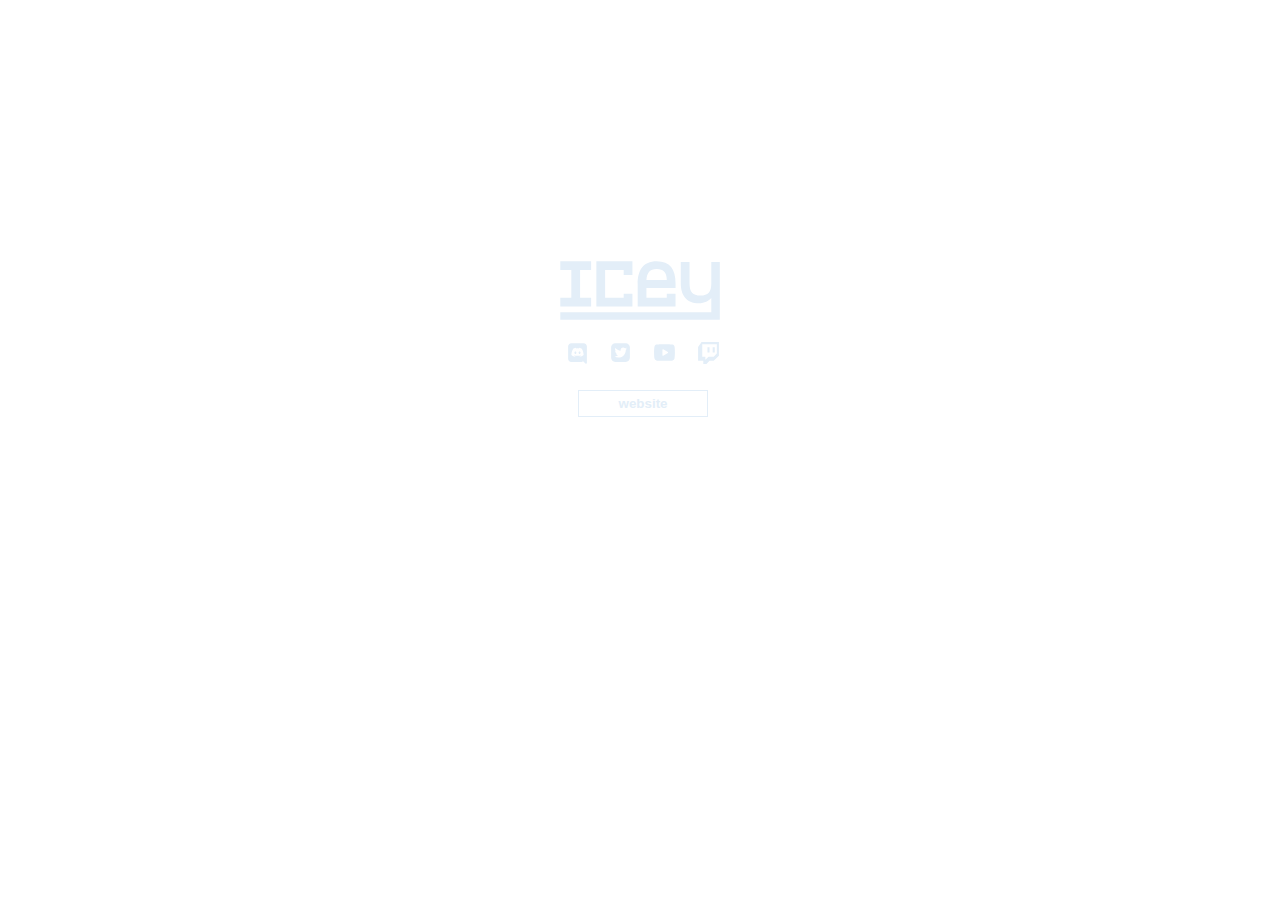
==== index.html @ df65fabd "Add files via upload" ====
<!DOCTYPE html>
<html>

    <head>
        <title>Icey Socials</title>
        <link href="main.css" rel="stylesheet" type="text/css"/>
    </head>

    <body>

        <div class="icey">
            <img width="160" src=icey.svg>
        </div>

        <div class="icons">
            <span class="helper"></span>
            <ul class="icons">
            <a href="https://discord.io/iceypoo" class="discord"><svg fill="currentColor" xmlns="http://www.w3.org/2000/svg"  viewBox="0 0 24 24" width="25px" height="25px"><path d="M14,11.02c-0.52,0-0.94,0.53-0.94,1.18c0,0.65,0.42,1.18,0.94,1.18s0.94-0.53,0.94-1.18C14.94,11.55,14.52,11.02,14,11.02z M10,11.02c-0.52,0-0.94,0.53-0.94,1.18c0,0.65,0.42,1.18,0.94,1.18s0.94-0.53,0.94-1.18C10.94,11.55,10.52,11.02,10,11.02z M14,11.02c-0.52,0-0.94,0.53-0.94,1.18c0,0.65,0.42,1.18,0.94,1.18s0.94-0.53,0.94-1.18C14.94,11.55,14.52,11.02,14,11.02z M10,11.02c-0.52,0-0.94,0.53-0.94,1.18c0,0.65,0.42,1.18,0.94,1.18s0.94-0.53,0.94-1.18C10.94,11.55,10.52,11.02,10,11.02z M18,3H6	C4.34,3,3,4.34,3,6v12c0,1.66,1.34,3,3,3h11l-0.38-1.41l3.01,3.03c0.51,0.51,1.37,0.15,1.37-0.56V6C21,4.34,19.66,3,18,3z M17.57,14.74C16.2,15.99,14.41,16,14.41,16l-0.43-0.58c0.44-0.15,0.82-0.35,1.21-0.65l-0.09-0.24c-0.72,0.33-1.65,0.53-3.1,0.53	s-2.38-0.2-3.1-0.53l-0.09,0.24c0.39,0.3,0.77,0.5,1.21,0.65L9.59,16c0,0-1.79-0.01-3.16-1.26c-0.22-0.2-0.31-0.51-0.29-0.8	C6.39,11.05,7.28,9.3,7.6,8.76c0.07-0.13,0.17-0.23,0.29-0.32c0.38-0.25,1.33-0.81,2.5-0.93l0.3,0.61c0.43-0.08,0.9-0.14,1.31-0.14	c0.4,0,0.86,0.06,1.31,0.14l0.3-0.61c1.12,0.09,2.11,0.67,2.5,0.93c0.12,0.09,0.22,0.19,0.29,0.32c0.32,0.55,1.21,2.29,1.46,5.18	C17.88,14.23,17.79,14.54,17.57,14.74z M14,11.02c-0.52,0-0.94,0.53-0.94,1.18c0,0.65,0.42,1.18,0.94,1.18s0.94-0.53,0.94-1.18	C14.94,11.55,14.52,11.02,14,11.02z M10,11.02c-0.52,0-0.94,0.53-0.94,1.18c0,0.65,0.42,1.18,0.94,1.18s0.94-0.53,0.94-1.18	C10.94,11.55,10.52,11.02,10,11.02z"/></svg></a>
            <a href="https://twitter.com/iceypooo" class="twitter"><?xml version="1.0"?><svg fill="currentColor" xmlns="http://www.w3.org/2000/svg"  viewBox="0 0 24 24" width="25px" height="25px">    <path d="M17,3H7C4.791,3,3,4.791,3,7v10c0,2.209,1.791,4,4,4h10c2.209,0,4-1.791,4-4V7C21,4.791,19.209,3,17,3z M17.05,9.514 c0,0.086,0,0.171,0,0.343c0,3.257-2.486,7.029-7.029,7.029c-1.371,0-2.657-0.429-3.771-1.114c0.171,0,0.429,0,0.6,0 c1.114,0,2.229-0.429,3.086-1.029c-1.114,0-1.971-0.771-2.314-1.714c0.171,0,0.343,0.086,0.429,0.086c0.257,0,0.429,0,0.686-0.086 c-1.114-0.257-1.971-1.2-1.971-2.4c0.343,0.171,0.686,0.257,1.114,0.343c-0.686-0.6-1.114-1.286-1.114-2.143 c0-0.429,0.086-0.857,0.343-1.2c1.2,1.457,3,2.486,5.057,2.571c0-0.171-0.086-0.343-0.086-0.6c0-1.371,1.114-2.486,2.486-2.486 c0.686,0,1.371,0.257,1.8,0.771c0.6-0.086,1.114-0.343,1.543-0.6c-0.171,0.6-0.6,1.029-1.114,1.371 c0.514-0.086,0.943-0.171,1.457-0.429C17.907,8.743,17.479,9.171,17.05,9.514z"/></svg></a>
            <a href="https://youtube.com/iceypoo" class="youtube"><?xml version="1.0"?><svg fill="currentColor" xmlns="http://www.w3.org/2000/svg"  viewBox="0 0 24 24" width="25px" height="25px">    <path d="M21.582,6.186c-0.23-0.86-0.908-1.538-1.768-1.768C18.254,4,12,4,12,4S5.746,4,4.186,4.418 c-0.86,0.23-1.538,0.908-1.768,1.768C2,7.746,2,12,2,12s0,4.254,0.418,5.814c0.23,0.86,0.908,1.538,1.768,1.768 C5.746,20,12,20,12,20s6.254,0,7.814-0.418c0.861-0.23,1.538-0.908,1.768-1.768C22,16.254,22,12,22,12S22,7.746,21.582,6.186z M10,14.598V9.402c0-0.385,0.417-0.625,0.75-0.433l4.5,2.598c0.333,0.192,0.333,0.674,0,0.866l-4.5,2.598 C10.417,15.224,10,14.983,10,14.598z"/></svg></a>
            <a href="https://twitch.tv/iceypoolive" class="twitch"><svg fill="currentColor" xmlns="http://www.w3.org/2000/svg"  viewBox="0 0 24 24" width="25px" height="25px"><path d="M 5.3632812 2 L 2 6.6367188 L 2 20 L 7 20 L 7 23 L 10 23 L 13 20 L 17 20 L 22 15 L 22 2 L 5.3632812 2 z M 6 4 L 20 4 L 20 13 L 17 16 L 12 16 L 9 19 L 9 16 L 6 16 L 6 4 z M 11 7 L 11 12 L 13 12 L 13 7 L 11 7 z M 16 7 L 16 12 L 18 12 L 18 7 L 16 7 z"/></svg></a>
        </ul>
        </div>

        <div>
            <br><button href="https://iceypoo.live" class="button"><strong>website</strong></button>
        </div>

        <div class="overlay"></div>

    </body>

</html>
---- main.css ----
body {
    background-image: url(background.gif);
    height: 100%;
    background-position: ;
    background repeat: no-repeat;
    background-size: cover;
    font-family: arial;
}

.icey {
    color:#E3EEF8;
    text-align: center;
    padding-top: 20%;
}

.icons {
    padding-left: 25.2%;
}

.discord {
    padding-right: 2%;
    color: #E3EEF8;
}

.twitter {
    padding-right: 2%;
    color: #E3EEF8;
}

.twitch {
    padding-right: 2%;
    color: #E3EEF8;
}

.youtube {
    padding-right: 2%;
    color: #E3EEF8;
}

.discord:hover {
    color: #39A2F9;
}

.twitter:hover {
    color: #39A2F9;
}

.twitch:hover {
    color: #39A2F9;
}

.youtube:hover {
    color: #39A2F9;
}

.background {
    padding-left: 25.2%;
}

.button {
    text-decoration: none;
    color: #E3EEF8;
    margin-left: 44.5%;
    margin-top: -1%;
    border: 1px solid #E3EEF8;
    background: none;
    padding: 5px 40px;
    position:absolute;
}

.button:hover {
    background: #39A2F9;
}

.credit {
    margin-left:46%;
    margin-top: 19.5%;
    margin-bottom: 5;
    color:rgb(139, 139, 139);
}
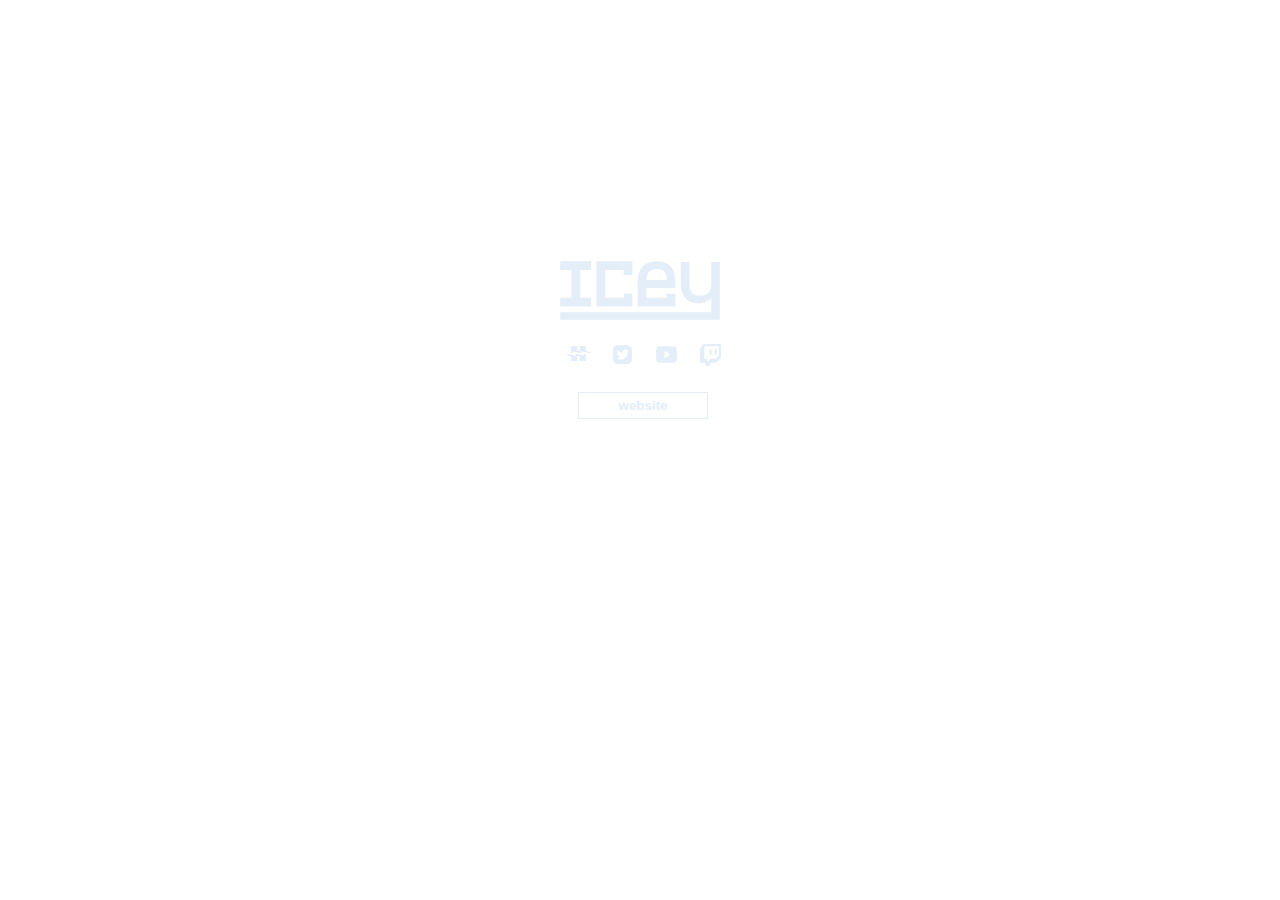
==== commit 5ae177b2: "Add files via upload" ====
--- a/index.html
+++ b/index.html
@@ -4,6 +4,7 @@
     <head>
         <title>Icey Socials</title>
         <link href="main.css" rel="stylesheet" type="text/css"/>
+        <link rel="icon" href="IceyHappy.png">
     </head>
 
     <body>
@@ -15,16 +16,16 @@
         <div class="icons">
             <span class="helper"></span>
             <ul class="icons">
-            <a href="https://discord.io/iceypoo" class="discord"><svg fill="currentColor" xmlns="http://www.w3.org/2000/svg"  viewBox="0 0 24 24" width="25px" height="25px"><path d="M14,11.02c-0.52,0-0.94,0.53-0.94,1.18c0,0.65,0.42,1.18,0.94,1.18s0.94-0.53,0.94-1.18C14.94,11.55,14.52,11.02,14,11.02z M10,11.02c-0.52,0-0.94,0.53-0.94,1.18c0,0.65,0.42,1.18,0.94,1.18s0.94-0.53,0.94-1.18C10.94,11.55,10.52,11.02,10,11.02z M14,11.02c-0.52,0-0.94,0.53-0.94,1.18c0,0.65,0.42,1.18,0.94,1.18s0.94-0.53,0.94-1.18C14.94,11.55,14.52,11.02,14,11.02z M10,11.02c-0.52,0-0.94,0.53-0.94,1.18c0,0.65,0.42,1.18,0.94,1.18s0.94-0.53,0.94-1.18C10.94,11.55,10.52,11.02,10,11.02z M18,3H6	C4.34,3,3,4.34,3,6v12c0,1.66,1.34,3,3,3h11l-0.38-1.41l3.01,3.03c0.51,0.51,1.37,0.15,1.37-0.56V6C21,4.34,19.66,3,18,3z M17.57,14.74C16.2,15.99,14.41,16,14.41,16l-0.43-0.58c0.44-0.15,0.82-0.35,1.21-0.65l-0.09-0.24c-0.72,0.33-1.65,0.53-3.1,0.53	s-2.38-0.2-3.1-0.53l-0.09,0.24c0.39,0.3,0.77,0.5,1.21,0.65L9.59,16c0,0-1.79-0.01-3.16-1.26c-0.22-0.2-0.31-0.51-0.29-0.8	C6.39,11.05,7.28,9.3,7.6,8.76c0.07-0.13,0.17-0.23,0.29-0.32c0.38-0.25,1.33-0.81,2.5-0.93l0.3,0.61c0.43-0.08,0.9-0.14,1.31-0.14	c0.4,0,0.86,0.06,1.31,0.14l0.3-0.61c1.12,0.09,2.11,0.67,2.5,0.93c0.12,0.09,0.22,0.19,0.29,0.32c0.32,0.55,1.21,2.29,1.46,5.18	C17.88,14.23,17.79,14.54,17.57,14.74z M14,11.02c-0.52,0-0.94,0.53-0.94,1.18c0,0.65,0.42,1.18,0.94,1.18s0.94-0.53,0.94-1.18	C14.94,11.55,14.52,11.02,14,11.02z M10,11.02c-0.52,0-0.94,0.53-0.94,1.18c0,0.65,0.42,1.18,0.94,1.18s0.94-0.53,0.94-1.18	C10.94,11.55,10.52,11.02,10,11.02z"/></svg></a>
+            <a href="https://www.hypeunit.co" class="hype"><svg width="27" height="27" viewBox="0 0 945 524" version="1.1" xmlns="http://www.w3.org/2000/svg" xmlns:xlink="http://www.w3.org/1999/xlink" xml:space="preserve" xmlns:serif="http://www.serif.com/" style="fill-rule:evenodd;clip-rule:evenodd;stroke-linejoin:round;stroke-miterlimit:2;"><g id="Artboard1" transform="matrix(1,0,0,1,-27.0634,-238.634)"><rect x="27.063" y="238.634" width="944.937" height="523.551" style="fill:none;"/><clipPath id="_clip1"><rect x="27.063" y="238.634" width="944.937" height="523.551"/></clipPath><g clip-path="url(#_clip1)"><g transform="matrix(1,0,0,1,0.0634,0.6344)"><path d="M757.567,517.675L757.567,762.186L542.08,762.186L542.08,598.74L456.985,583.094L456.985,762.186L241.496,762.186L241.496,613.197L27.114,504.137L27.063,504.111L422.721,576.799L391.721,510.799L710.108,569.293L679.082,503.268L757.567,517.675ZM971.948,496.735L757.566,387.674L757.566,238.634L542.105,238.634L542.079,417.777L456.985,402.135L456.985,238.634L241.496,238.634L241.496,483.198L319.981,497.604L288.957,431.578L607.342,490.072L576.344,424.072L972,496.763L971.948,496.735Z" style="fill:currentColor;fill-rule:nonzero;"/></g></g></g></svg></a>
             <a href="https://twitter.com/iceypooo" class="twitter"><?xml version="1.0"?><svg fill="currentColor" xmlns="http://www.w3.org/2000/svg"  viewBox="0 0 24 24" width="25px" height="25px">    <path d="M17,3H7C4.791,3,3,4.791,3,7v10c0,2.209,1.791,4,4,4h10c2.209,0,4-1.791,4-4V7C21,4.791,19.209,3,17,3z M17.05,9.514 c0,0.086,0,0.171,0,0.343c0,3.257-2.486,7.029-7.029,7.029c-1.371,0-2.657-0.429-3.771-1.114c0.171,0,0.429,0,0.6,0 c1.114,0,2.229-0.429,3.086-1.029c-1.114,0-1.971-0.771-2.314-1.714c0.171,0,0.343,0.086,0.429,0.086c0.257,0,0.429,0,0.686-0.086 c-1.114-0.257-1.971-1.2-1.971-2.4c0.343,0.171,0.686,0.257,1.114,0.343c-0.686-0.6-1.114-1.286-1.114-2.143 c0-0.429,0.086-0.857,0.343-1.2c1.2,1.457,3,2.486,5.057,2.571c0-0.171-0.086-0.343-0.086-0.6c0-1.371,1.114-2.486,2.486-2.486 c0.686,0,1.371,0.257,1.8,0.771c0.6-0.086,1.114-0.343,1.543-0.6c-0.171,0.6-0.6,1.029-1.114,1.371 c0.514-0.086,0.943-0.171,1.457-0.429C17.907,8.743,17.479,9.171,17.05,9.514z"/></svg></a>
             <a href="https://youtube.com/iceypoo" class="youtube"><?xml version="1.0"?><svg fill="currentColor" xmlns="http://www.w3.org/2000/svg"  viewBox="0 0 24 24" width="25px" height="25px">    <path d="M21.582,6.186c-0.23-0.86-0.908-1.538-1.768-1.768C18.254,4,12,4,12,4S5.746,4,4.186,4.418 c-0.86,0.23-1.538,0.908-1.768,1.768C2,7.746,2,12,2,12s0,4.254,0.418,5.814c0.23,0.86,0.908,1.538,1.768,1.768 C5.746,20,12,20,12,20s6.254,0,7.814-0.418c0.861-0.23,1.538-0.908,1.768-1.768C22,16.254,22,12,22,12S22,7.746,21.582,6.186z M10,14.598V9.402c0-0.385,0.417-0.625,0.75-0.433l4.5,2.598c0.333,0.192,0.333,0.674,0,0.866l-4.5,2.598 C10.417,15.224,10,14.983,10,14.598z"/></svg></a>
             <a href="https://twitch.tv/iceypoolive" class="twitch"><svg fill="currentColor" xmlns="http://www.w3.org/2000/svg"  viewBox="0 0 24 24" width="25px" height="25px"><path d="M 5.3632812 2 L 2 6.6367188 L 2 20 L 7 20 L 7 23 L 10 23 L 13 20 L 17 20 L 22 15 L 22 2 L 5.3632812 2 z M 6 4 L 20 4 L 20 13 L 17 16 L 12 16 L 9 19 L 9 16 L 6 16 L 6 4 z M 11 7 L 11 12 L 13 12 L 13 7 L 11 7 z M 16 7 L 16 12 L 18 12 L 18 7 L 16 7 z"/></svg></a>
         </ul>
         </div>
 
-        <div>
-            <br><button href="https://iceypoo.live" class="button"><strong>website</strong></button>
-        </div>
+        <form action="https://www.iceypoo.live">
+            <br><button type="submit" class="button"><strong>website</strong></button>
+        </form>
 
         <div class="overlay"></div>
 
--- a/main.css
+++ b/main.css
@@ -17,7 +17,7 @@
     padding-left: 25.2%;
 }
 
-.discord {
+.hype {
     padding-right: 2%;
     color: #E3EEF8;
 }
@@ -37,7 +37,7 @@
     color: #E3EEF8;
 }
 
-.discord:hover {
+.hype:hover {
     color: #39A2F9;
 }
 
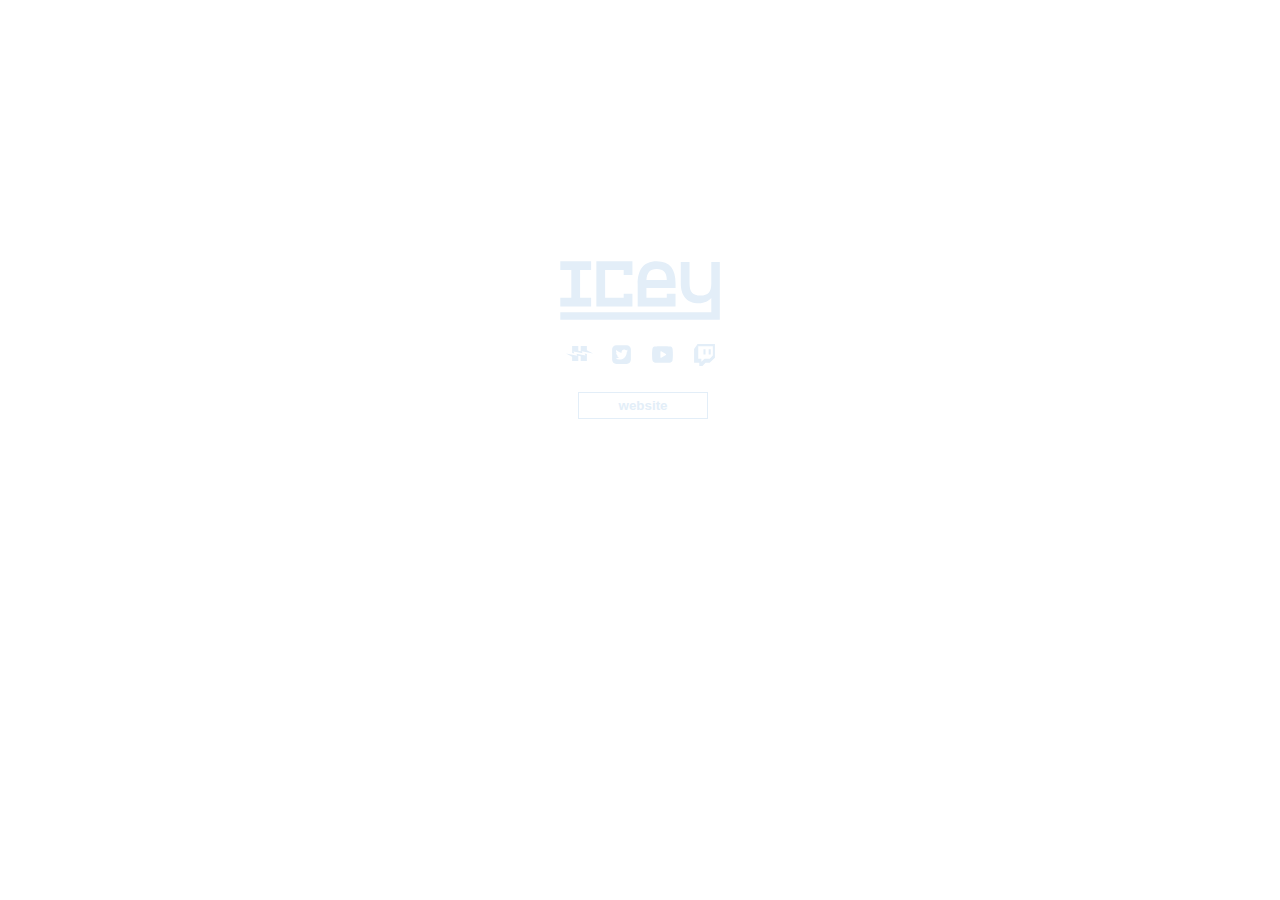
==== commit d34897b2: "Add files via upload" ====
--- a/index.html
+++ b/index.html
@@ -16,7 +16,7 @@
         <div class="icons">
             <span class="helper"></span>
             <ul class="icons">
-            <a href="https://www.hypeunit.co" class="hype"><svg width="27" height="27" viewBox="0 0 945 524" version="1.1" xmlns="http://www.w3.org/2000/svg" xmlns:xlink="http://www.w3.org/1999/xlink" xml:space="preserve" xmlns:serif="http://www.serif.com/" style="fill-rule:evenodd;clip-rule:evenodd;stroke-linejoin:round;stroke-miterlimit:2;"><g id="Artboard1" transform="matrix(1,0,0,1,-27.0634,-238.634)"><rect x="27.063" y="238.634" width="944.937" height="523.551" style="fill:none;"/><clipPath id="_clip1"><rect x="27.063" y="238.634" width="944.937" height="523.551"/></clipPath><g clip-path="url(#_clip1)"><g transform="matrix(1,0,0,1,0.0634,0.6344)"><path d="M757.567,517.675L757.567,762.186L542.08,762.186L542.08,598.74L456.985,583.094L456.985,762.186L241.496,762.186L241.496,613.197L27.114,504.137L27.063,504.111L422.721,576.799L391.721,510.799L710.108,569.293L679.082,503.268L757.567,517.675ZM971.948,496.735L757.566,387.674L757.566,238.634L542.105,238.634L542.079,417.777L456.985,402.135L456.985,238.634L241.496,238.634L241.496,483.198L319.981,497.604L288.957,431.578L607.342,490.072L576.344,424.072L972,496.763L971.948,496.735Z" style="fill:currentColor;fill-rule:nonzero;"/></g></g></g></svg></a>
+            <a href="https://www.hypeunit.co" class="hype"><svg fill="currentColor" width="27" height="27" viewBox="0 0 945 524" version="1.1" xmlns="http://www.w3.org/2000/svg" xmlns:xlink="http://www.w3.org/1999/xlink" xml:space="preserve" xmlns:serif="http://www.serif.com/" style="fill-rule:evenodd;clip-rule:evenodd;stroke-linejoin:round;stroke-miterlimit:2;"><g id="Artboard1" transform="matrix(1,0,0,1,-27.0634,-238.634)"><rect x="27.063" y="238.634" width="944.937" height="523.551" style="fill:none;"/><clipPath id="_clip1"><rect x="27.063" y="238.634" width="944.937" height="523.551"/></clipPath><g clip-path="url(#_clip1)"><g transform="matrix(1,0,0,1,0.0634,0.6344)"><path d="M757.567,517.675L757.567,762.186L542.08,762.186L542.08,598.74L456.985,583.094L456.985,762.186L241.496,762.186L241.496,613.197L27.114,504.137L27.063,504.111L422.721,576.799L391.721,510.799L710.108,569.293L679.082,503.268L757.567,517.675ZM971.948,496.735L757.566,387.674L757.566,238.634L542.105,238.634L542.079,417.777L456.985,402.135L456.985,238.634L241.496,238.634L241.496,483.198L319.981,497.604L288.957,431.578L607.342,490.072L576.344,424.072L972,496.763L971.948,496.735Z" style="fill:currentColor;"/></g></g></g></svg></a>
             <a href="https://twitter.com/iceypooo" class="twitter"><?xml version="1.0"?><svg fill="currentColor" xmlns="http://www.w3.org/2000/svg"  viewBox="0 0 24 24" width="25px" height="25px">    <path d="M17,3H7C4.791,3,3,4.791,3,7v10c0,2.209,1.791,4,4,4h10c2.209,0,4-1.791,4-4V7C21,4.791,19.209,3,17,3z M17.05,9.514 c0,0.086,0,0.171,0,0.343c0,3.257-2.486,7.029-7.029,7.029c-1.371,0-2.657-0.429-3.771-1.114c0.171,0,0.429,0,0.6,0 c1.114,0,2.229-0.429,3.086-1.029c-1.114,0-1.971-0.771-2.314-1.714c0.171,0,0.343,0.086,0.429,0.086c0.257,0,0.429,0,0.686-0.086 c-1.114-0.257-1.971-1.2-1.971-2.4c0.343,0.171,0.686,0.257,1.114,0.343c-0.686-0.6-1.114-1.286-1.114-2.143 c0-0.429,0.086-0.857,0.343-1.2c1.2,1.457,3,2.486,5.057,2.571c0-0.171-0.086-0.343-0.086-0.6c0-1.371,1.114-2.486,2.486-2.486 c0.686,0,1.371,0.257,1.8,0.771c0.6-0.086,1.114-0.343,1.543-0.6c-0.171,0.6-0.6,1.029-1.114,1.371 c0.514-0.086,0.943-0.171,1.457-0.429C17.907,8.743,17.479,9.171,17.05,9.514z"/></svg></a>
             <a href="https://youtube.com/iceypoo" class="youtube"><?xml version="1.0"?><svg fill="currentColor" xmlns="http://www.w3.org/2000/svg"  viewBox="0 0 24 24" width="25px" height="25px">    <path d="M21.582,6.186c-0.23-0.86-0.908-1.538-1.768-1.768C18.254,4,12,4,12,4S5.746,4,4.186,4.418 c-0.86,0.23-1.538,0.908-1.768,1.768C2,7.746,2,12,2,12s0,4.254,0.418,5.814c0.23,0.86,0.908,1.538,1.768,1.768 C5.746,20,12,20,12,20s6.254,0,7.814-0.418c0.861-0.23,1.538-0.908,1.768-1.768C22,16.254,22,12,22,12S22,7.746,21.582,6.186z M10,14.598V9.402c0-0.385,0.417-0.625,0.75-0.433l4.5,2.598c0.333,0.192,0.333,0.674,0,0.866l-4.5,2.598 C10.417,15.224,10,14.983,10,14.598z"/></svg></a>
             <a href="https://twitch.tv/iceypoolive" class="twitch"><svg fill="currentColor" xmlns="http://www.w3.org/2000/svg"  viewBox="0 0 24 24" width="25px" height="25px"><path d="M 5.3632812 2 L 2 6.6367188 L 2 20 L 7 20 L 7 23 L 10 23 L 13 20 L 17 20 L 22 15 L 22 2 L 5.3632812 2 z M 6 4 L 20 4 L 20 13 L 17 16 L 12 16 L 9 19 L 9 16 L 6 16 L 6 4 z M 11 7 L 11 12 L 13 12 L 13 7 L 11 7 z M 16 7 L 16 12 L 18 12 L 18 7 L 16 7 z"/></svg></a>
--- a/main.css
+++ b/main.css
@@ -14,26 +14,27 @@
 }
 
 .icons {
-    padding-left: 25.2%;
+    text-align: center;
+    padding-right: 1.5%
 }
 
 .hype {
-    padding-right: 2%;
+    padding: 0 .5%;
     color: #E3EEF8;
 }
 
 .twitter {
-    padding-right: 2%;
+    padding: 0 .5%;
     color: #E3EEF8;
 }
 
 .twitch {
-    padding-right: 2%;
+    padding: 0 .5%;
     color: #E3EEF8;
 }
 
 .youtube {
-    padding-right: 2%;
+    padding: 0 .5%;
     color: #E3EEF8;
 }
 
